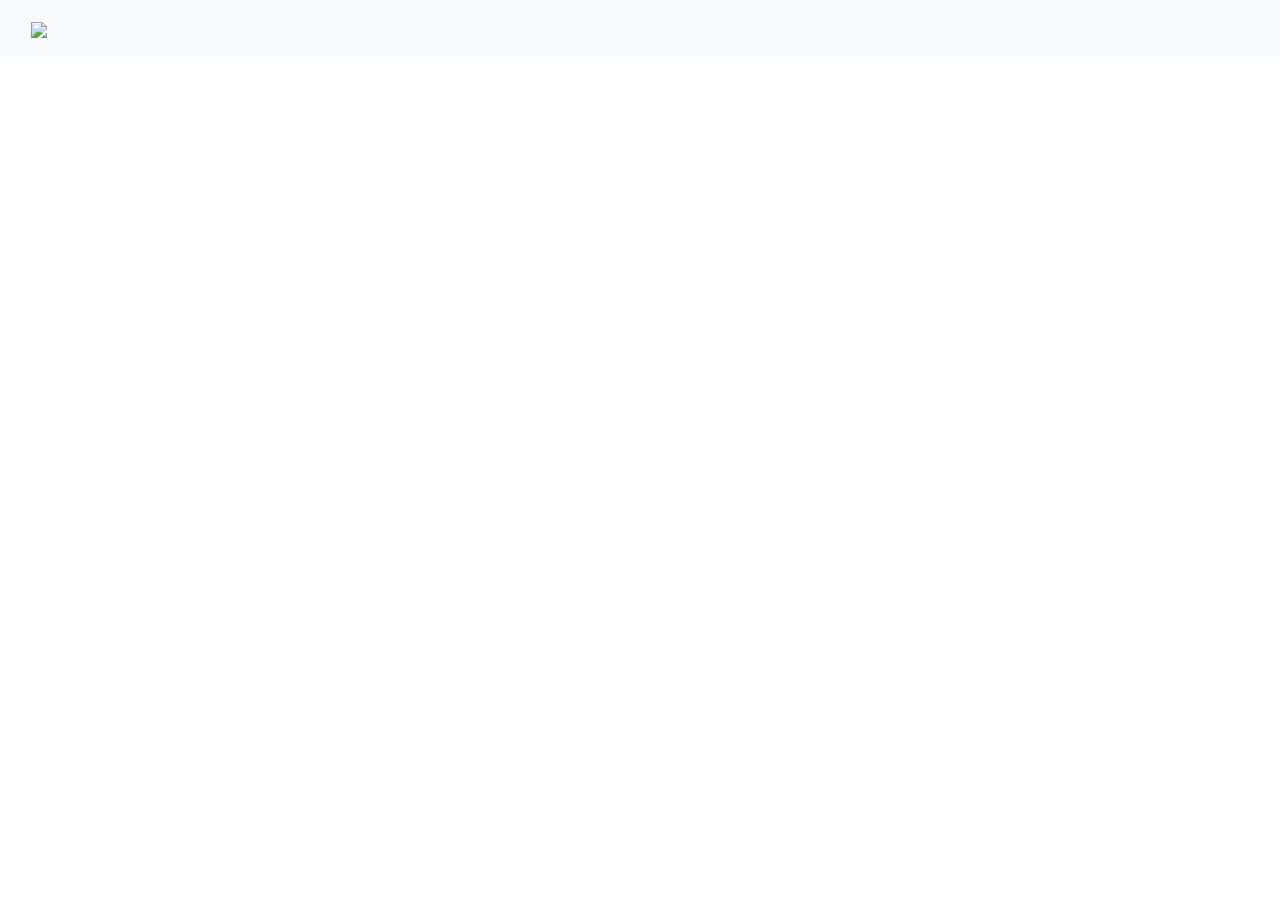
==== bootstrap demo 1st/index.html @ f678d969 "x" ====
<!DOCTYPE html>
<html lang="en">
<head>
  <title>Bootstrap Example</title>
  <meta charset="utf-8">
  <meta name="viewport" content="width=device-width, initial-scale=1">
  <link rel="stylesheet" href="https://maxcdn.bootstrapcdn.com/bootstrap/4.4.1/css/bootstrap.min.css">
  <script src="https://ajax.googleapis.com/ajax/libs/jquery/3.4.1/jquery.min.js"></script>
  <script src="https://cdnjs.cloudflare.com/ajax/libs/popper.js/1.16.0/umd/popper.min.js"></script>
  <script src="https://maxcdn.bootstrapcdn.com/bootstrap/4.4.1/js/bootstrap.min.js"></script>
</head>

<body>

    <!-- NAVIGATION -->
    <nav class="navbar navbar-expand-md navbar-light bg-light sticky-top">
    <div class="container-fluid">
        <a class="navbar-brand" href="#"><img src="img/1200px-Cineplex-Logo.svg"></a>
        <button class="navbar-toggler" type="button" data-toggle="collapse"
        data-target="#navbarResponsive">
            <span class="navbar-toggler-icon"></span>
        </button>
    </div>
    </nav>


</body>



</html>
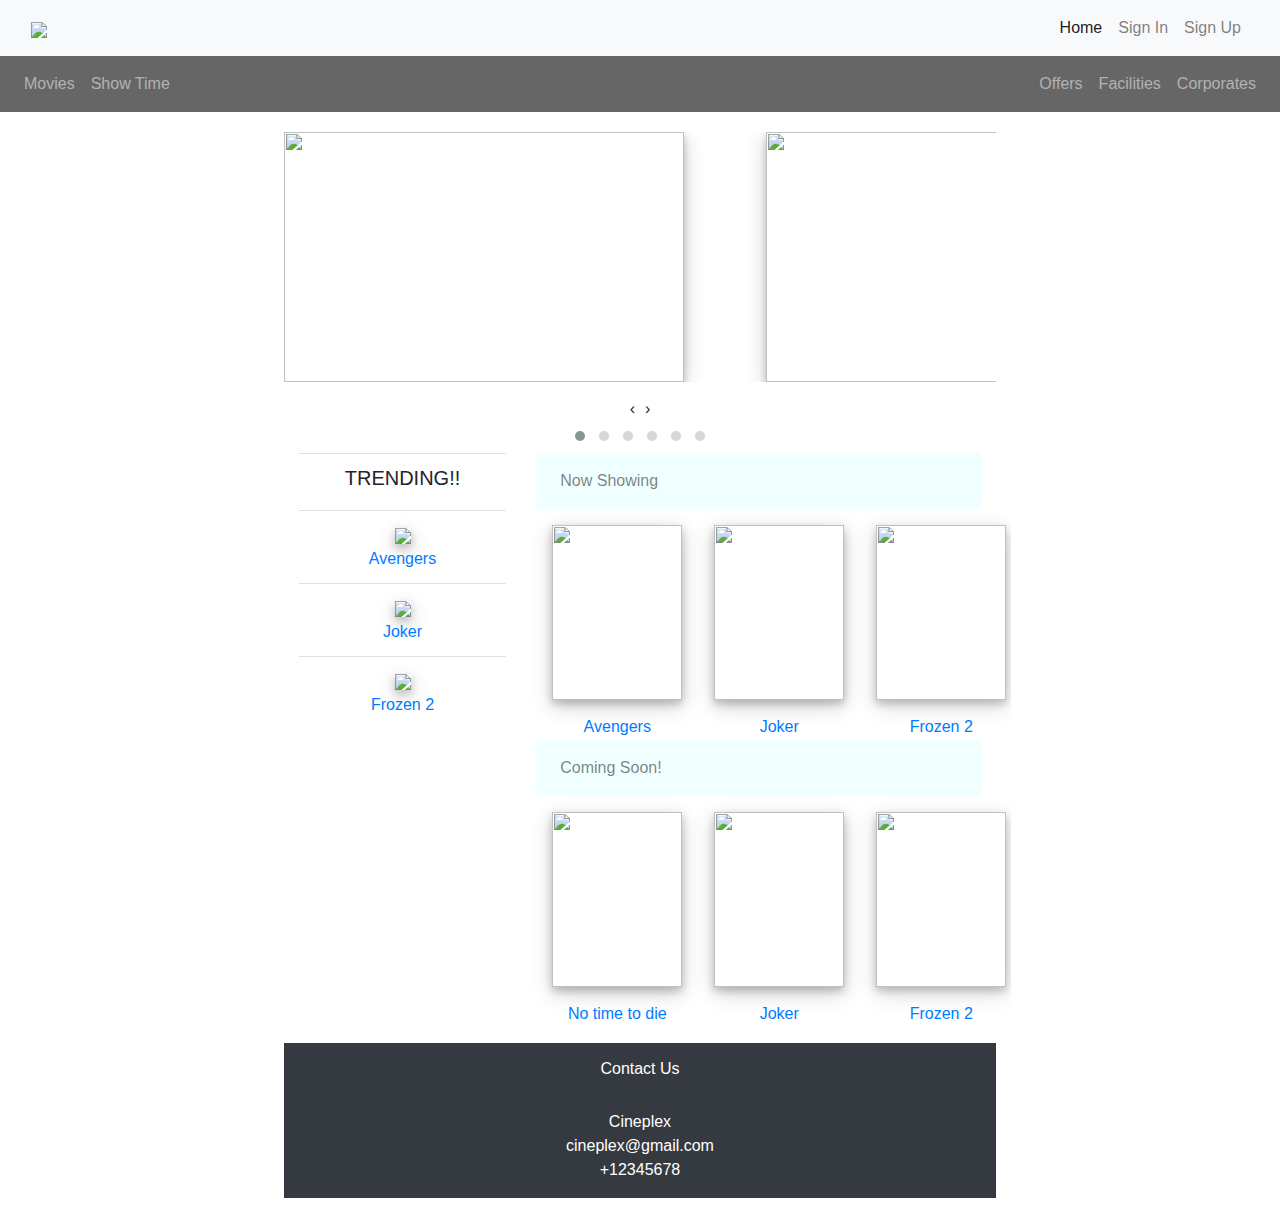
==== commit 041514c5: "homepage 1" ====
--- a/bootstrap demo 1st/index.html
+++ b/bootstrap demo 1st/index.html
@@ -5,25 +5,377 @@
   <meta charset="utf-8">
   <meta name="viewport" content="width=device-width, initial-scale=1">
   <link rel="stylesheet" href="https://maxcdn.bootstrapcdn.com/bootstrap/4.4.1/css/bootstrap.min.css">
-  <script src="https://ajax.googleapis.com/ajax/libs/jquery/3.4.1/jquery.min.js"></script>
-  <script src="https://cdnjs.cloudflare.com/ajax/libs/popper.js/1.16.0/umd/popper.min.js"></script>
-  <script src="https://maxcdn.bootstrapcdn.com/bootstrap/4.4.1/js/bootstrap.min.js"></script>
+  <link rel="stylesheet" type="text/css" href="owl.carousel.min.css"/>
+  <link rel="stylesheet" type="text/css" href="owl.theme.default.min.css"/>
+  
+
+  
+  <style>
+    /* Make the image fully responsive */
+    
+    .carousel-inner img {
+    width: 100%;
+    height: 60%;
+    
+   }
+    .fill {object-fit: fill;}
+    .contain {object-fit: contain;}
+    .cover {object-fit: cover;}
+    .scale-down {object-fit: scale-down;}
+    .none {object-fit: none;}
+    .wrapper {width: 58%;height: 20%; overflow: hidden; margin-top: 20px; }
+    </style>
+    
 </head>
 
 <body>
 
     <!-- NAVIGATION -->
-    <nav class="navbar navbar-expand-md navbar-light bg-light sticky-top">
+    <nav class="navbar navbar-expand-md navbar-light bg-light">
     <div class="container-fluid">
-        <a class="navbar-brand" href="#"><img src="img/1200px-Cineplex-Logo.svg"></a>
+        <a class="navbar-brand" href="index.html"><img src="https://www.nicepng.com/png/full/533-5335492_cineplex-logo-cineplex-entertainment-logo.png" width="20%" ></a>
         <button class="navbar-toggler" type="button" data-toggle="collapse"
         data-target="#navbarResponsive">
             <span class="navbar-toggler-icon"></span>
         </button>
+        <div class="collapse navbar-collapse" id="navbarResponsive">
+            <ul class="navbar-nav ml-auto">
+                <li class="nav-item active">
+                    <a class="nav-link" href="index.html">Home</a>
+                </li>
+            
+                <li class="nav-item">
+                    <a class="nav-link" href="index.html">Sign In</a>
+                </li>
+    
+                <li class="nav-item">
+                    <a class="nav-link" href="index.html">Sign Up</a>
+                </li>
+                
+            </ul>
+
+        </div>
     </div>
     </nav>
 
 
+    <!--NAVBAR-->
+
+
+    
+   
+    <nav class="navbar navbar-expand-sm navbar-dark sticky-top" style="background-color: #666666;">
+          
+            <ul class="navbar-nav" >
+              <li class="nav-item">
+                <a class="nav-link" href="#">Movies</a>
+              </li>
+              <li class="nav-item">
+                <a class="nav-link" href="#">Show Time</a>
+              </li>
+             
+            </ul>
+          
+          
+            <ul class="navbar-nav ml-auto" >
+              <li class="nav-item">
+                <a class="nav-link" href="#">Offers</a>
+              </li>
+              <li class="nav-item">
+                <a class="nav-link" href="#">Facilities</a>
+              </li>
+              <li class="nav-item" >
+                <a class="nav-link" href="#" >Corporates</a>
+              </li>
+            </ul>
+          
+          </nav>
+        
+
+
+    <!--SLIDER-->
+
+<!--
+    
+
+    <div class="container" align="center">
+      <div id="slides" class="carousel slide" data-ride="carousel" data-interval="1500">
+          <ul class="carousel-indicators">
+              <li data-target="#slides" data-slide-to="0" class="active"></li>
+              <li data-target="#slides" data-slide-to="1"></li>
+              <li data-target="#slides" data-slide-to="2"></li>
+          </ul>
+  
+      <div class="carousel-inner">
+          <div class="carousel-item active">
+              <img class="cover" src="https://voyagecomics.com/wp-content/uploads/2019/06/endgame-1.jpg" style="width: 800px; height: 482px ">
+          </div>
+          <div class="carousel-item">
+              <img class="cover" style="width: 800px; height: 482px " src="https://i2.cdn.turner.com/cnnnext/dam/assets/140302231158-academyawards-frozen-horizontal-large-gallery.jpg">
+          </div>
+          <div class="carousel-item">
+                <img class="cover" style="width: 800px; height: 482px " src="https://voyagecomics.com/wp-content/uploads/2019/06/endgame-1.jpg">
+          </div>
+      </div>
+      <a class="carousel-control-prev" href="#slides" data-slide="prev" align="center">
+          <span class="carousel-control-prev-icon"></span>
+        </a>
+        <a class="carousel-control-next" href="#slides" data-slide="next" align="center">
+          <span class="carousel-control-next-icon"></span>
+        </a>
+      </div>
+     
+
+  </div>
+
+-->
+
+
+
+
+
+
+    <!--owlcarousel-->
+
+    <div class="container wrapper">
+      <div class="owl-carousel owl-theme">
+      
+        <div class="item"><img src="https://voyagecomics.com/wp-content/uploads/2019/06/endgame-1.jpg" 
+          style="width: 400px; height: 250px; box-shadow: 0 4px 8px 0 rgba(0, 0, 0, 0.2), 0 6px 20px 0 rgba(0, 0, 0, 0.19)"></div>
+        <div class="item" style="width: 20px;"></div>
+
+        <div class="item"><img src="https://i2.cdn.turner.com/cnnnext/dam/assets/140302231158-academyawards-frozen-horizontal-large-gallery.jpg"
+           style="width: 400px; height: 250px; box-shadow: 0 4px 8px 0 rgba(0, 0, 0, 0.2), 0 6px 20px 0 rgba(0, 0, 0, 0.19)"></div>
+        <div class="item" style="width: 20px;"></div>
+
+        <div class="item"><img src="https://voyagecomics.com/wp-content/uploads/2019/06/endgame-1.jpg"
+           style="width: 400px; height: 250px; box-shadow: 0 4px 8px 0 rgba(0, 0, 0, 0.2), 0 6px 20px 0 rgba(0, 0, 0, 0.19)"></div>
+        <div class="item" style="width: 20px;"></div>
+
+        <div class="item"><img src="https://i2.cdn.turner.com/cnnnext/dam/assets/140302231158-academyawards-frozen-horizontal-large-gallery.jpg"
+           style="width: 400px; height: 250px; box-shadow: 0 4px 8px 0 rgba(0, 0, 0, 0.2), 0 6px 20px 0 rgba(0, 0, 0, 0.19)"></div>
+        <div class="item" style="width: 20px;"></div>
+
+        <div class="item"><img src="https://voyagecomics.com/wp-content/uploads/2019/06/endgame-1.jpg"
+           style="width: 400px; height: 250px; box-shadow: 0 4px 8px 0 rgba(0, 0, 0, 0.2), 0 6px 20px 0 rgba(0, 0, 0, 0.19)"></div>
+        <div class="item" style="width: 20px;"></div>
+
+        <div class="item"><img src="https://i2.cdn.turner.com/cnnnext/dam/assets/140302231158-academyawards-frozen-horizontal-large-gallery.jpg"
+           style="width: 400px; height: 250px; box-shadow: 0 4px 8px 0 rgba(0, 0, 0, 0.2), 0 6px 20px 0 rgba(0, 0, 0, 0.19)"></div>
+        <div class="item" style="width: 20px;"></div>
+
+        <div class="item"><img src="https://voyagecomics.com/wp-content/uploads/2019/06/endgame-1.jpg"
+           style="width: 400px; height: 250px; box-shadow: 0 4px 8px 0 rgba(0, 0, 0, 0.2), 0 6px 20px 0 rgba(0, 0, 0, 0.19)"></div>
+        <div class="item" style="width: 20px;"></div>
+
+
+        <div class="item"><img src="https://i2.cdn.turner.com/cnnnext/dam/assets/140302231158-academyawards-frozen-horizontal-large-gallery.jpg"
+           style="width: 400px; height: 250px; box-shadow: 0 4px 8px 0 rgba(0, 0, 0, 0.2), 0 6px 20px 0 rgba(0, 0, 0, 0.19)"></div>
+        <div class="item" style="width: 20px;"></div>
+
+        
+    </div>
+
+
+
+
+
+<!--    
+    <div class="container">
+        <div class="row">
+          
+          <div class="col-sm-6 col-lg-3 ">
+            <div class="alert alert-primary" role="alert">
+                A simple primary alert—check it out!
+              </div>
+          </div>
+          <div class="col-sm-6 col-lg-3">
+            <div class="card" style="width: 18rem;">
+                <img src="..." class="card-img-top" alt="...">
+                <div class="card-body">
+                  <h5 class="card-title">Card title</h5>
+                  <p class="card-text">Some quick example text to build on the card title and make up the bulk of the card's content.</p>
+                  <a href="#" class="btn btn-primary">Go somewhere</a>
+                </div>
+              </div>
+          </div>
+          <div class="col-md-6 col-lg-3">
+            One of three columns
+          </div>
+          <div class=" col-md-6 col-lg-3">
+            One of three columns
+          </div>
+          
+        </div>
+      </div>
+    -->  
+
+
+
+    <div class="container-fluid" align="center">
+
+      <div class="row">
+        <div class="col-4">
+
+          <table class="table">
+            
+              <tr>
+                <td align="center"><h5>TRENDING!!</h5></th>
+              </tr>
+            
+        
+              <tr>
+                <td align="center">
+                  <a class="movie1" href="index.html"><img src="https://i.pinimg.com/originals/fb/32/1d/fb321dd682c5509f53d8087fe7032d71.jpg" 
+                    width="60%" style=" box-shadow: 0 4px 8px 0 rgba(0, 0, 0, 0.2), 0 6px 20px 0 rgba(0, 0, 0, 0.19)"> <br> Avengers </a>
+                  </td>
+              </tr>
+              
+              <tr>
+                <td align="center">
+                  <a class="movie2" href="index.html"><img src="https://images-na.ssl-images-amazon.com/images/I/71YrVzXizzL._AC_SY741_.jpg" 
+                    width="60%" style=" box-shadow: 0 4px 8px 0 rgba(0, 0, 0, 0.2), 0 6px 20px 0 rgba(0, 0, 0, 0.19)"><br>Joker</a>
+                  </td>
+              </tr>
+              <tr>
+                <td align="center">
+                  <a class="movie3" href="index.html"><img src="https://i.pinimg.com/originals/a7/95/cf/a795cfabc3f07fd25effc0e9da0e50d0.png" 
+                    width="60%" style=" box-shadow: 0 4px 8px 0 rgba(0, 0, 0, 0.2), 0 6px 20px 0 rgba(0, 0, 0, 0.19)"><br>Frozen 2</a>
+                  </td>
+              </tr>
+            
+
+          </table>
+
+
+        </div>
+        <div class="col-8">
+
+           
+          <!--now showing-->
+
+
+          <nav class="navbar navbar-expand-sm navbar-light" style="background-color:azure;">
+          
+            <ul class="navbar-nav" >
+              <li class="nav-item">
+                <a class="nav-link" href="#">Now Showing</a>
+
+              </li>
+           
+            </ul>
+          
+          </nav>
+        
+          <table>
+            <tr>
+              <td align="center">
+                <a class="movie1" href="index.html"><img src="https://i.pinimg.com/originals/fb/32/1d/fb321dd682c5509f53d8087fe7032d71.jpg" 
+                  width="130px" height="175px" style=" box-shadow: 0 4px 8px 0 rgba(0, 0, 0, 0.2), 0 6px 20px 0 rgba(0, 0, 0, 0.19); margin: 15px"> <br> Avengers </a>
+              </td>
+              <td align="center">
+                
+                <a class="movie2" href="index.html"><img src="https://images-na.ssl-images-amazon.com/images/I/71YrVzXizzL._AC_SY741_.jpg" 
+                  width="130px" height="175px" style=" box-shadow: 0 4px 8px 0 rgba(0, 0, 0, 0.2), 0 6px 20px 0 rgba(0, 0, 0, 0.19); margin: 15px"><br>Joker</a>
+                
+              </td>
+              <td align="center">
+                
+                <a class="movie3" href="index.html"><img src="https://i.pinimg.com/originals/a7/95/cf/a795cfabc3f07fd25effc0e9da0e50d0.png" 
+                  width="130px" height="175px" style=" box-shadow: 0 4px 8px 0 rgba(0, 0, 0, 0.2), 0 6px 20px 0 rgba(58, 40, 40, 0.19); margin: 15px"><br>Frozen 2</a>
+
+              </td>
+            </tr>
+          </table>
+
+          <!--Coming Soon!-->
+
+          <nav class="navbar navbar-expand-sm navbar-light" style="background-color:azure;">
+          
+            <ul class="navbar-nav" >
+              <li class="nav-item">
+                <a class="nav-link" href="#">Coming Soon!</a>
+
+              </li>
+           
+            </ul>
+          
+          </nav>
+        
+          <table>
+            <tr>
+              <td align="center">
+                <a class="movie1" href="index.html"><img src="https://specials-images.forbesimg.com/imageserve/5de68156c283810006a3879a/960x0.jpg?fit=scale" 
+                  width="130px" height="175px" style=" box-shadow: 0 4px 8px 0 rgba(0, 0, 0, 0.2), 0 6px 20px 0 rgba(0, 0, 0, 0.19); margin: 15px"> <br> No time to die </a>
+              </td>
+              <td align="center">
+                
+                <a class="movie2" href="index.html"><img src="https://images-na.ssl-images-amazon.com/images/I/71YrVzXizzL._AC_SY741_.jpg" 
+                  width="130px" height="175px" style=" box-shadow: 0 4px 8px 0 rgba(0, 0, 0, 0.2), 0 6px 20px 0 rgba(0, 0, 0, 0.19); margin: 15px"><br>Joker</a>
+                
+              </td>
+              <td align="center">
+                
+                <a class="movie3" href="index.html"><img src="https://i.pinimg.com/originals/a7/95/cf/a795cfabc3f07fd25effc0e9da0e50d0.png" 
+                  width="130px" height="175px" style=" box-shadow: 0 4px 8px 0 rgba(0, 0, 0, 0.2), 0 6px 20px 0 rgba(58, 40, 40, 0.19); margin: 15px"><br>Frozen 2</a>
+
+              </td>
+            </tr>
+          </table>
+
+
+
+
+        </div>
+      </div>
+
+    </div>
+
+
+      <!--footer-->
+
+      <div class="container-fluid p-3 my-3 bg-dark text-white" align="center">
+        <h6>Contact Us</h6>
+        <br>
+        Cineplex
+        <br>
+        cineplex@gmail.com 
+        <br>
+        +12345678
+      </div>
+      
+
+
+
+
+
+    
+    <script src="https://ajax.googleapis.com/ajax/libs/jquery/3.4.1/jquery.min.js"></script>
+    <script src="owl.carousel.min.js"></script>
+    <script type="text/javascript">
+              $('.owl-carousel').owlCarousel({
+                loop:true,
+                margin:10,
+                nav:true,
+                autoplay:true,
+                autoplaySpeed: 3000,
+                responsive:{
+                    0:{
+                        items:1
+                    },
+                    600:{
+                        items:1
+                    },
+                    1000:{
+                        items:3
+                    }
+                }
+            })
+    </script>
+    <script src="https://cdnjs.cloudflare.com/ajax/libs/popper.js/1.16.0/umd/popper.min.js"></script>
+    <script src="https://maxcdn.bootstrapcdn.com/bootstrap/4.4.1/js/bootstrap.min.js"></script>
+
+  
 </body>
 
 
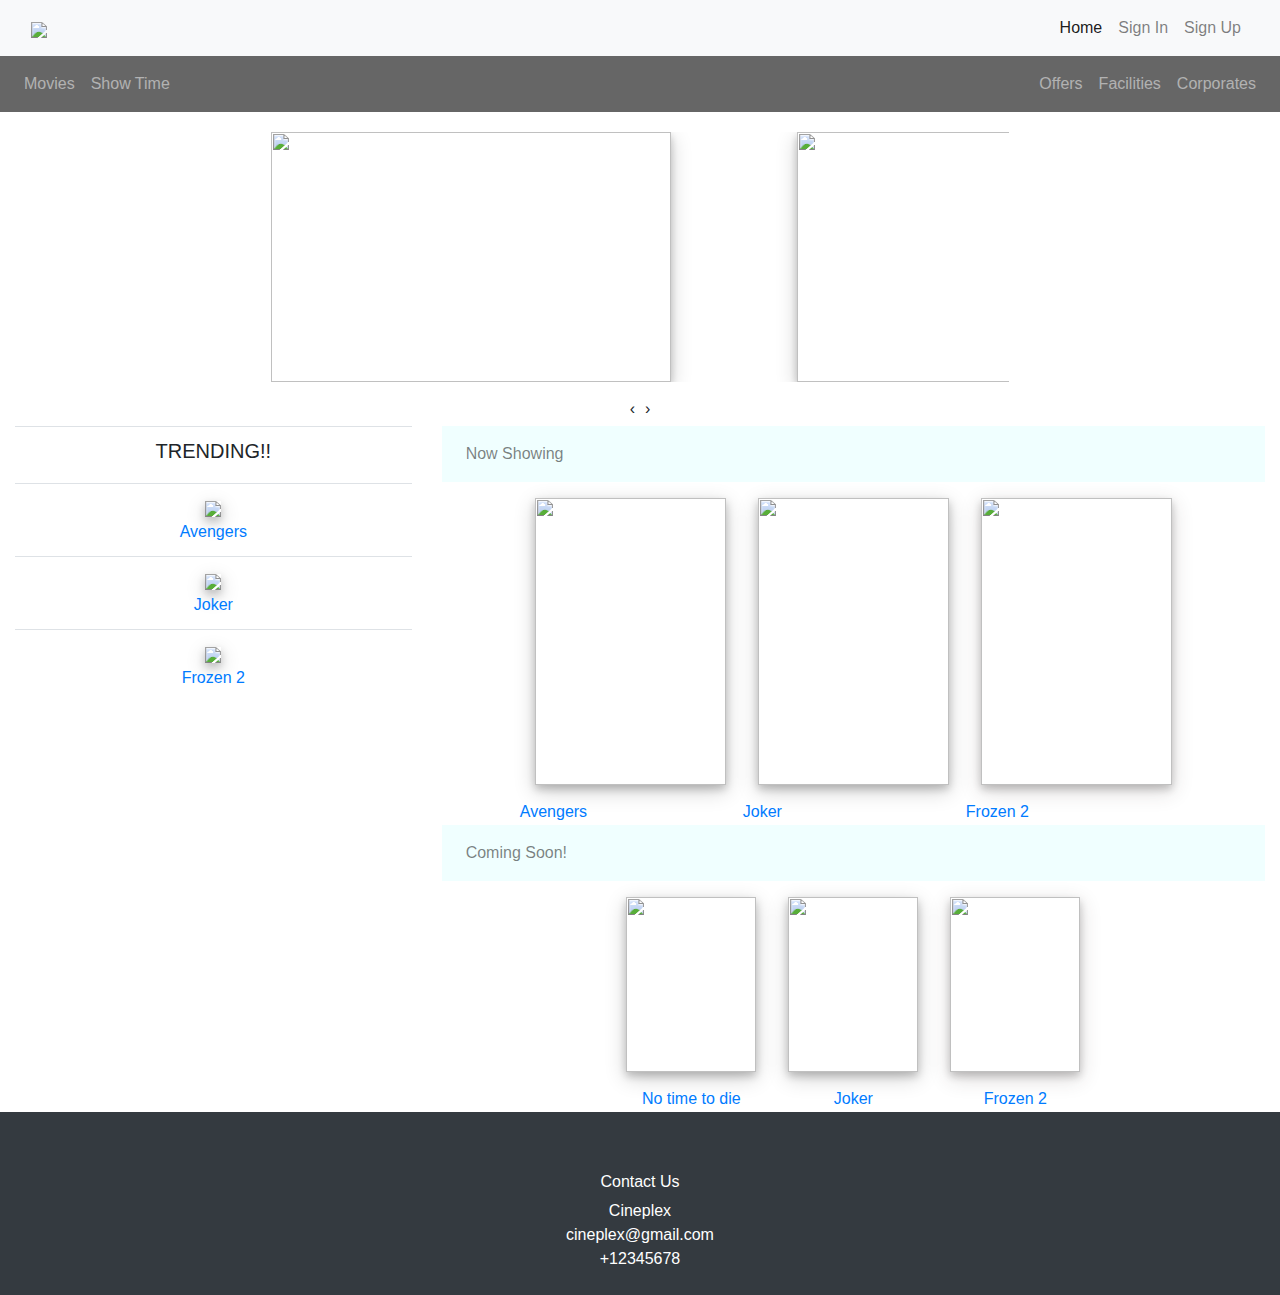
==== commit 9151f0ab: "changes" ====
--- a/bootstrap demo 1st/index.html
+++ b/bootstrap demo 1st/index.html
@@ -1,61 +1,63 @@
 <!DOCTYPE html>
 <html lang="en">
-<head>
-  <title>Bootstrap Example</title>
-  <meta charset="utf-8">
-  <meta name="viewport" content="width=device-width, initial-scale=1">
-  <link rel="stylesheet" href="https://maxcdn.bootstrapcdn.com/bootstrap/4.4.1/css/bootstrap.min.css">
-  <link rel="stylesheet" type="text/css" href="owl.carousel.min.css"/>
-  <link rel="stylesheet" type="text/css" href="owl.theme.default.min.css"/>
-  
-
-  
-  <style>
-    /* Make the image fully responsive */
-    
-    .carousel-inner img {
-    width: 100%;
-    height: 60%;
-    
-   }
-    .fill {object-fit: fill;}
-    .contain {object-fit: contain;}
-    .cover {object-fit: cover;}
-    .scale-down {object-fit: scale-down;}
-    .none {object-fit: none;}
-    .wrapper {width: 58%;height: 20%; overflow: hidden; margin-top: 20px; }
-    </style>
-    
-</head>
+    <head>
+        <title>Bootstrap Example</title>
+        <meta charset="utf-8">
+        <meta name="viewport" content="width=device-width, initial-scale=1">
+        <link rel="stylesheet" href="https://maxcdn.bootstrapcdn.com/bootstrap/4.4.1/css/bootstrap.min.css">
+        <link rel="stylesheet" type="text/css" href="owl.carousel.min.css"/>
+        <link rel="stylesheet" type="text/css" href="owl.theme.default.min.css"/>
+
+
+
+        <style>
+          /* Make the image fully responsive */
+        
+          .carousel-inner img {
+          width: 100%;
+          height: 60%;
+          
+          }
+          .fill {object-fit: fill;}
+          .contain {object-fit: contain;}
+          .cover {object-fit: cover;}
+          .scale-down {object-fit: scale-down;}
+          .none {object-fit: none;}
+          </style>
+      
+    </head>
 
 <body>
 
-    <!-- NAVIGATION -->
+    <!--================================= NAVIGATION =================================-->
+
     <nav class="navbar navbar-expand-md navbar-light bg-light">
-    <div class="container-fluid">
-        <a class="navbar-brand" href="index.html"><img src="https://www.nicepng.com/png/full/533-5335492_cineplex-logo-cineplex-entertainment-logo.png" width="20%" ></a>
-        <button class="navbar-toggler" type="button" data-toggle="collapse"
-        data-target="#navbarResponsive">
-            <span class="navbar-toggler-icon"></span>
-        </button>
-        <div class="collapse navbar-collapse" id="navbarResponsive">
-            <ul class="navbar-nav ml-auto">
-                <li class="nav-item active">
-                    <a class="nav-link" href="index.html">Home</a>
-                </li>
-            
-                <li class="nav-item">
-                    <a class="nav-link" href="index.html">Sign In</a>
-                </li>
-    
-                <li class="nav-item">
-                    <a class="nav-link" href="index.html">Sign Up</a>
-                </li>
-                
-            </ul>
-
-        </div>
-    </div>
+        <div class="container-fluid">
+          <a class="navbar-brand" href="index.html">
+          <img src="https://www.nicepng.com/png/full/533-5335492_cineplex-logo-cineplex-entertainment-logo.png" 
+          width="20%" ></a>
+          <button class="navbar-toggler" type="button" data-toggle="collapse"
+          data-target="#navbarResponsive">
+              <span class="navbar-toggler-icon"></span>
+          </button>
+          <div class="collapse navbar-collapse" id="navbarResponsive">
+              <ul class="navbar-nav ml-auto">
+                  <li class="nav-item active">
+                      <a class="nav-link" href="index.html">Home</a>
+                  </li>
+              
+                  <li class="nav-item">
+                      <a class="nav-link" href="index.html">Sign In</a>
+                  </li>
+      
+                  <li class="nav-item">
+                      <a class="nav-link" href="index.html">Sign Up</a>
+                  </li>
+                  
+              </ul>
+
+          </div>
+      </div>
     </nav>
 
 
@@ -66,36 +68,38 @@
    
     <nav class="navbar navbar-expand-sm navbar-dark sticky-top" style="background-color: #666666;">
           
-            <ul class="navbar-nav" >
-              <li class="nav-item">
-                <a class="nav-link" href="#">Movies</a>
-              </li>
-              <li class="nav-item">
-                <a class="nav-link" href="#">Show Time</a>
-              </li>
-             
-            </ul>
-          
-          
-            <ul class="navbar-nav ml-auto" >
-              <li class="nav-item">
-                <a class="nav-link" href="#">Offers</a>
-              </li>
-              <li class="nav-item">
-                <a class="nav-link" href="#">Facilities</a>
-              </li>
-              <li class="nav-item" >
-                <a class="nav-link" href="#" >Corporates</a>
-              </li>
-            </ul>
-          
+              <ul class="navbar-nav" >
+                  <li class="nav-item">
+                    <a class="nav-link" href="#">Movies</a>
+                  </li>
+                  <li class="nav-item">
+                    <a class="nav-link" href="#">Show Time</a>
+                  </li>
+                
+              </ul>
+            
+            
+              <ul class="navbar-nav ml-auto" >
+                  <li class="nav-item">
+                    <a class="nav-link" href="#">Offers</a>
+                  </li>
+                  <li class="nav-item">
+                    <a class="nav-link" href="#">Facilities</a>
+                  </li>
+                  <li class="nav-item" >
+                    <a class="nav-link" href="#" >Corporates</a>
+                  </li>
+              </ul>
+            
           </nav>
         
 
 
-    <!--SLIDER-->
-
-<!--
+    <!--+++++++++++=========SLIDER========+++++++++++-->
+        
+
+    <!--
+
     
 
     <div class="container" align="center">
@@ -108,13 +112,18 @@
   
       <div class="carousel-inner">
           <div class="carousel-item active">
-              <img class="cover" src="https://voyagecomics.com/wp-content/uploads/2019/06/endgame-1.jpg" style="width: 800px; height: 482px ">
+              <img class="cover" src="https://voyagecomics.com/wp-content/uploads/2019/06/endgame-1.jpg" 
+              style="width: 800px; height: 482px ; box-shadow: 0 4px 8px 0 rgba(0, 0, 0, 0.2), 0 6px 20px 0 rgba(58, 40, 40, 0.19); margin: 15px"
+              >
+              
           </div>
           <div class="carousel-item">
-              <img class="cover" style="width: 800px; height: 482px " src="https://i2.cdn.turner.com/cnnnext/dam/assets/140302231158-academyawards-frozen-horizontal-large-gallery.jpg">
+              <img class="cover" style="width: 800px; height: 482px ; box-shadow: 0 4px 8px 0 rgba(0, 0, 0, 0.2), 0 6px 20px 0 rgba(58, 40, 40, 0.19); margin: 15px"
+              src="https://i2.cdn.turner.com/cnnnext/dam/assets/140302231158-academyawards-frozen-horizontal-large-gallery.jpg">
           </div>
           <div class="carousel-item">
-                <img class="cover" style="width: 800px; height: 482px " src="https://voyagecomics.com/wp-content/uploads/2019/06/endgame-1.jpg">
+                <img class="cover" style="width: 800px; height: 482px ; box-shadow: 0 4px 8px 0 rgba(0, 0, 0, 0.2), 0 6px 20px 0 rgba(58, 40, 40, 0.19); margin: 15px" 
+                src="https://voyagecomics.com/wp-content/uploads/2019/06/endgame-1.jpg">
           </div>
       </div>
       <a class="carousel-control-prev" href="#slides" data-slide="prev" align="center">
@@ -125,97 +134,66 @@
         </a>
       </div>
      
+    -->
 
   </div>
 
--->
-
-
-
-
-
-
-    <!--owlcarousel-->
-
-    <div class="container wrapper">
+    <!--=============================================owlcarousel=====================================-->
+
+   
+    <div class="container" style="
+    width: 60%;height: 20%; overflow: hidden; margin-top: 20px">
       <div class="owl-carousel owl-theme">
       
         <div class="item"><img src="https://voyagecomics.com/wp-content/uploads/2019/06/endgame-1.jpg" 
           style="width: 400px; height: 250px; box-shadow: 0 4px 8px 0 rgba(0, 0, 0, 0.2), 0 6px 20px 0 rgba(0, 0, 0, 0.19)"></div>
-        <div class="item" style="width: 20px;"></div>
-
-        <div class="item"><img src="https://i2.cdn.turner.com/cnnnext/dam/assets/140302231158-academyawards-frozen-horizontal-large-gallery.jpg"
-           style="width: 400px; height: 250px; box-shadow: 0 4px 8px 0 rgba(0, 0, 0, 0.2), 0 6px 20px 0 rgba(0, 0, 0, 0.19)"></div>
-        <div class="item" style="width: 20px;"></div>
-
-        <div class="item"><img src="https://voyagecomics.com/wp-content/uploads/2019/06/endgame-1.jpg"
-           style="width: 400px; height: 250px; box-shadow: 0 4px 8px 0 rgba(0, 0, 0, 0.2), 0 6px 20px 0 rgba(0, 0, 0, 0.19)"></div>
-        <div class="item" style="width: 20px;"></div>
-
-        <div class="item"><img src="https://i2.cdn.turner.com/cnnnext/dam/assets/140302231158-academyawards-frozen-horizontal-large-gallery.jpg"
-           style="width: 400px; height: 250px; box-shadow: 0 4px 8px 0 rgba(0, 0, 0, 0.2), 0 6px 20px 0 rgba(0, 0, 0, 0.19)"></div>
-        <div class="item" style="width: 20px;"></div>
-
-        <div class="item"><img src="https://voyagecomics.com/wp-content/uploads/2019/06/endgame-1.jpg"
-           style="width: 400px; height: 250px; box-shadow: 0 4px 8px 0 rgba(0, 0, 0, 0.2), 0 6px 20px 0 rgba(0, 0, 0, 0.19)"></div>
-        <div class="item" style="width: 20px;"></div>
-
-        <div class="item"><img src="https://i2.cdn.turner.com/cnnnext/dam/assets/140302231158-academyawards-frozen-horizontal-large-gallery.jpg"
-           style="width: 400px; height: 250px; box-shadow: 0 4px 8px 0 rgba(0, 0, 0, 0.2), 0 6px 20px 0 rgba(0, 0, 0, 0.19)"></div>
-        <div class="item" style="width: 20px;"></div>
-
-        <div class="item"><img src="https://voyagecomics.com/wp-content/uploads/2019/06/endgame-1.jpg"
-           style="width: 400px; height: 250px; box-shadow: 0 4px 8px 0 rgba(0, 0, 0, 0.2), 0 6px 20px 0 rgba(0, 0, 0, 0.19)"></div>
-        <div class="item" style="width: 20px;"></div>
-
-
-        <div class="item"><img src="https://i2.cdn.turner.com/cnnnext/dam/assets/140302231158-academyawards-frozen-horizontal-large-gallery.jpg"
-           style="width: 400px; height: 250px; box-shadow: 0 4px 8px 0 rgba(0, 0, 0, 0.2), 0 6px 20px 0 rgba(0, 0, 0, 0.19)"></div>
-        <div class="item" style="width: 20px;"></div>
+          <div class="item" style="width: 20px;"></div>
+
+          <div class="item"><img src="https://voyagecomics.com/wp-content/uploads/2019/06/endgame-1.jpg" 
+            style="width: 400px; height: 250px; box-shadow: 0 4px 8px 0 rgba(0, 0, 0, 0.2), 0 6px 20px 0 rgba(0, 0, 0, 0.19)"></div>
+            <div class="item" style="width: 20px;"></div>
+
+            
+        <div class="item"><img src="https://voyagecomics.com/wp-content/uploads/2019/06/endgame-1.jpg" 
+          style="width: 400px; height: 250px; box-shadow: 0 4px 8px 0 rgba(0, 0, 0, 0.2), 0 6px 20px 0 rgba(0, 0, 0, 0.19)"></div>
+          <div class="item" style="width: 20px;"></div>
+
+
+        <div class="item"><img src="https://voyagecomics.com/wp-content/uploads/2019/06/endgame-1.jpg" 
+          style="width: 400px; height: 250px; box-shadow: 0 4px 8px 0 rgba(0, 0, 0, 0.2), 0 6px 20px 0 rgba(0, 0, 0, 0.19)"></div>
+          <div class="item" style="width: 20px;"></div>
+
+
+        <div class="item"><img src="https://voyagecomics.com/wp-content/uploads/2019/06/endgame-1.jpg" 
+          style="width: 400px; height: 250px; box-shadow: 0 4px 8px 0 rgba(0, 0, 0, 0.2), 0 6px 20px 0 rgba(0, 0, 0, 0.19)"></div>
+          <div class="item" style="width: 20px;"></div>
+
+
+        <div class="item"><img src="https://voyagecomics.com/wp-content/uploads/2019/06/endgame-1.jpg" 
+          style="width: 400px; height: 250px; box-shadow: 0 4px 8px 0 rgba(0, 0, 0, 0.2), 0 6px 20px 0 rgba(0, 0, 0, 0.19)"></div>
+          <div class="item" style="width: 20px;"></div>
+
+
+        <div class="item"><img src="https://voyagecomics.com/wp-content/uploads/2019/06/endgame-1.jpg" 
+          style="width: 400px; height: 250px; box-shadow: 0 4px 8px 0 rgba(0, 0, 0, 0.2), 0 6px 20px 0 rgba(0, 0, 0, 0.19)"></div>
+          <div class="item" style="width: 20px;"></div>
+
+
+        <div class="item"><img src="https://voyagecomics.com/wp-content/uploads/2019/06/endgame-1.jpg" 
+          style="width: 400px; height: 250px; box-shadow: 0 4px 8px 0 rgba(0, 0, 0, 0.2), 0 6px 20px 0 rgba(0, 0, 0, 0.19)"></div>
+          <div class="item" style="width: 20px;"></div>
 
         
     </div>
-
-
-
-
-
-<!--    
-    <div class="container">
-        <div class="row">
-          
-          <div class="col-sm-6 col-lg-3 ">
-            <div class="alert alert-primary" role="alert">
-                A simple primary alert—check it out!
-              </div>
-          </div>
-          <div class="col-sm-6 col-lg-3">
-            <div class="card" style="width: 18rem;">
-                <img src="..." class="card-img-top" alt="...">
-                <div class="card-body">
-                  <h5 class="card-title">Card title</h5>
-                  <p class="card-text">Some quick example text to build on the card title and make up the bulk of the card's content.</p>
-                  <a href="#" class="btn btn-primary">Go somewhere</a>
-                </div>
-              </div>
-          </div>
-          <div class="col-md-6 col-lg-3">
-            One of three columns
-          </div>
-          <div class=" col-md-6 col-lg-3">
-            One of three columns
-          </div>
-          
-        </div>
-      </div>
-    -->  
-
-
+  </div>
+
+
+<!--MID_PART-->
 
     <div class="container-fluid" align="center">
 
       <div class="row">
-        <div class="col-4">
+        <div class="col-lg-4">
 
           <table class="table">
             
@@ -239,7 +217,7 @@
               </tr>
               <tr>
                 <td align="center">
-                  <a class="movie3" href="index.html"><img src="https://i.pinimg.com/originals/a7/95/cf/a795cfabc3f07fd25effc0e9da0e50d0.png" 
+                  <a class="movie3" href="index.html"><img src="https://i.pinimg.com/originals/fb/32/1d/fb321dd682c5509f53d8087fe7032d71.jpg" 
                     width="60%" style=" box-shadow: 0 4px 8px 0 rgba(0, 0, 0, 0.2), 0 6px 20px 0 rgba(0, 0, 0, 0.19)"><br>Frozen 2</a>
                   </td>
               </tr>
@@ -249,7 +227,7 @@
 
 
         </div>
-        <div class="col-8">
+        <div class="col-lg-8">
 
            
           <!--now showing-->
@@ -269,20 +247,20 @@
         
           <table>
             <tr>
-              <td align="center">
+              <td align="left">
                 <a class="movie1" href="index.html"><img src="https://i.pinimg.com/originals/fb/32/1d/fb321dd682c5509f53d8087fe7032d71.jpg" 
-                  width="130px" height="175px" style=" box-shadow: 0 4px 8px 0 rgba(0, 0, 0, 0.2), 0 6px 20px 0 rgba(0, 0, 0, 0.19); margin: 15px"> <br> Avengers </a>
-              </td>
-              <td align="center">
+                  width="191px" height="287px" style=" box-shadow: 0 4px 8px 0 rgba(0, 0, 0, 0.2), 0 6px 20px 0 rgba(0, 0, 0, 0.19); margin: 15px"> <br> Avengers </a>
+              </td>
+              <td align="left">
                 
                 <a class="movie2" href="index.html"><img src="https://images-na.ssl-images-amazon.com/images/I/71YrVzXizzL._AC_SY741_.jpg" 
-                  width="130px" height="175px" style=" box-shadow: 0 4px 8px 0 rgba(0, 0, 0, 0.2), 0 6px 20px 0 rgba(0, 0, 0, 0.19); margin: 15px"><br>Joker</a>
-                
-              </td>
-              <td align="center">
+                  width="191px" height="287px" style=" box-shadow: 0 4px 8px 0 rgba(0, 0, 0, 0.2), 0 6px 20px 0 rgba(0, 0, 0, 0.19); margin: 15px"><br>Joker</a>
+                
+              </td>
+              <td align="left">
                 
                 <a class="movie3" href="index.html"><img src="https://i.pinimg.com/originals/a7/95/cf/a795cfabc3f07fd25effc0e9da0e50d0.png" 
-                  width="130px" height="175px" style=" box-shadow: 0 4px 8px 0 rgba(0, 0, 0, 0.2), 0 6px 20px 0 rgba(58, 40, 40, 0.19); margin: 15px"><br>Frozen 2</a>
+                  width="191px" height="287px" style=" box-shadow: 0 4px 8px 0 rgba(0, 0, 0, 0.2), 0 6px 20px 0 rgba(58, 40, 40, 0.19); margin: 15px"><br>Frozen 2</a>
 
               </td>
             </tr>
@@ -334,16 +312,17 @@
 
       <!--footer-->
 
-      <div class="container-fluid p-3 my-3 bg-dark text-white" align="center">
-        <h6>Contact Us</h6>
-        <br>
+      <div class="container-fluid bg-dark text-white" align="center">
+        <h6 style="padding-top:60px ">Contact Us</h6>
+        
         Cineplex
         <br>
         cineplex@gmail.com 
         <br>
         +12345678
-      </div>
-      
+        <br>
+        <br>
+      </div>
 
 
 
@@ -355,10 +334,13 @@
     <script type="text/javascript">
               $('.owl-carousel').owlCarousel({
                 loop:true,
-                margin:10,
+                margin:50,
                 nav:true,
+                
                 autoplay:true,
                 autoplaySpeed: 3000,
+                autowidth:true,
+                dots:false,
                 responsive:{
                     0:{
                         items:1
@@ -376,6 +358,25 @@
     <script src="https://maxcdn.bootstrapcdn.com/bootstrap/4.4.1/js/bootstrap.min.js"></script>
 
   
+
+
+<!--
+  >email-api
+  >video-playback(trailer)
+  >hall create/booking
+  >Ticket-Type(premium)
+  >Max-ticket booking limit
+  >notice
+  >poling
+
+
+-->
+
+
+
+
+
+
 </body>
 
 
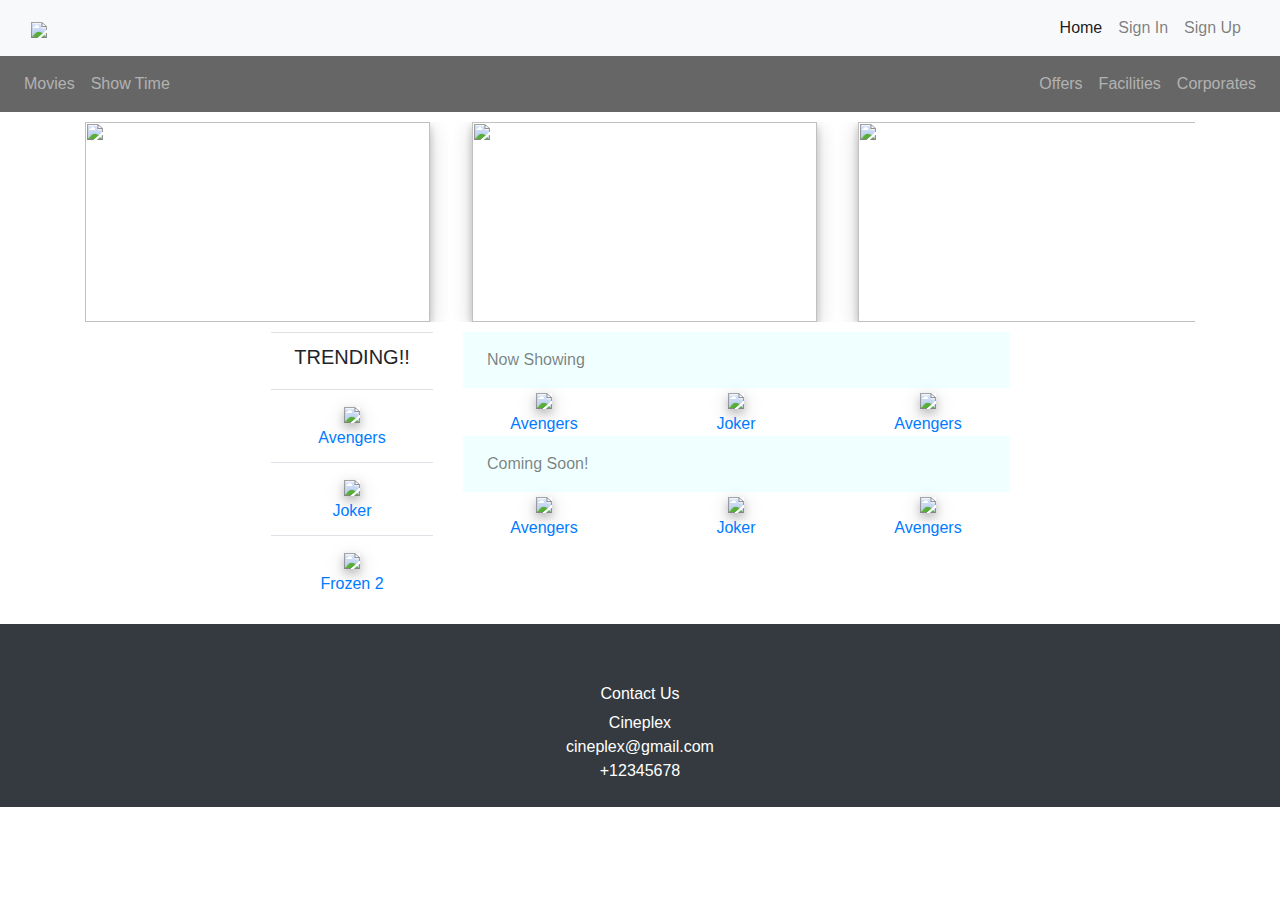
==== commit 8878dc35: "more changes" ====
--- a/bootstrap demo 1st/index.html
+++ b/bootstrap demo 1st/index.html
@@ -13,11 +13,8 @@
         <style>
           /* Make the image fully responsive */
         
-          .carousel-inner img {
-          width: 100%;
-          height: 60%;
-          
-          }
+          .wrapper {width: auto; margin-top: 10px; margin-bottom: 10px;}
+          .mid{width: 60%;}
           .fill {object-fit: fill;}
           .contain {object-fit: contain;}
           .cover {object-fit: cover;}
@@ -92,108 +89,37 @@
               </ul>
             
           </nav>
-        
-
-
-    <!--+++++++++++=========SLIDER========+++++++++++-->
-        
-
-    <!--
-
-    
-
-    <div class="container" align="center">
-      <div id="slides" class="carousel slide" data-ride="carousel" data-interval="1500">
-          <ul class="carousel-indicators">
-              <li data-target="#slides" data-slide-to="0" class="active"></li>
-              <li data-target="#slides" data-slide-to="1"></li>
-              <li data-target="#slides" data-slide-to="2"></li>
-          </ul>
+
+
+
+
+
+   
+<!--owlcarousel-->
+
+<div class="container wrapper" align="center">
+  <div class="owl-carousel owl-theme">
   
-      <div class="carousel-inner">
-          <div class="carousel-item active">
-              <img class="cover" src="https://voyagecomics.com/wp-content/uploads/2019/06/endgame-1.jpg" 
-              style="width: 800px; height: 482px ; box-shadow: 0 4px 8px 0 rgba(0, 0, 0, 0.2), 0 6px 20px 0 rgba(58, 40, 40, 0.19); margin: 15px"
-              >
-              
-          </div>
-          <div class="carousel-item">
-              <img class="cover" style="width: 800px; height: 482px ; box-shadow: 0 4px 8px 0 rgba(0, 0, 0, 0.2), 0 6px 20px 0 rgba(58, 40, 40, 0.19); margin: 15px"
-              src="https://i2.cdn.turner.com/cnnnext/dam/assets/140302231158-academyawards-frozen-horizontal-large-gallery.jpg">
-          </div>
-          <div class="carousel-item">
-                <img class="cover" style="width: 800px; height: 482px ; box-shadow: 0 4px 8px 0 rgba(0, 0, 0, 0.2), 0 6px 20px 0 rgba(58, 40, 40, 0.19); margin: 15px" 
-                src="https://voyagecomics.com/wp-content/uploads/2019/06/endgame-1.jpg">
-          </div>
-      </div>
-      <a class="carousel-control-prev" href="#slides" data-slide="prev" align="center">
-          <span class="carousel-control-prev-icon"></span>
-        </a>
-        <a class="carousel-control-next" href="#slides" data-slide="next" align="center">
-          <span class="carousel-control-next-icon"></span>
-        </a>
-      </div>
-     
-    -->
-
-  </div>
-
-    <!--=============================================owlcarousel=====================================-->
-
-   
-    <div class="container" style="
-    width: 60%;height: 20%; overflow: hidden; margin-top: 20px">
-      <div class="owl-carousel owl-theme">
+      <div class="item"><img src="https://voyagecomics.com/wp-content/uploads/2019/06/endgame-1.jpg" class="img-responsive img"
+        style="width: 345px; height: 200px; box-shadow: 0 4px 8px 0 rgba(0, 0, 0, 0.2), 0 6px 20px 0 rgba(0, 0, 0, 0.19)"></div>
       
-        <div class="item"><img src="https://voyagecomics.com/wp-content/uploads/2019/06/endgame-1.jpg" 
-          style="width: 400px; height: 250px; box-shadow: 0 4px 8px 0 rgba(0, 0, 0, 0.2), 0 6px 20px 0 rgba(0, 0, 0, 0.19)"></div>
-          <div class="item" style="width: 20px;"></div>
-
-          <div class="item"><img src="https://voyagecomics.com/wp-content/uploads/2019/06/endgame-1.jpg" 
-            style="width: 400px; height: 250px; box-shadow: 0 4px 8px 0 rgba(0, 0, 0, 0.2), 0 6px 20px 0 rgba(0, 0, 0, 0.19)"></div>
-            <div class="item" style="width: 20px;"></div>
-
-            
-        <div class="item"><img src="https://voyagecomics.com/wp-content/uploads/2019/06/endgame-1.jpg" 
-          style="width: 400px; height: 250px; box-shadow: 0 4px 8px 0 rgba(0, 0, 0, 0.2), 0 6px 20px 0 rgba(0, 0, 0, 0.19)"></div>
-          <div class="item" style="width: 20px;"></div>
-
-
-        <div class="item"><img src="https://voyagecomics.com/wp-content/uploads/2019/06/endgame-1.jpg" 
-          style="width: 400px; height: 250px; box-shadow: 0 4px 8px 0 rgba(0, 0, 0, 0.2), 0 6px 20px 0 rgba(0, 0, 0, 0.19)"></div>
-          <div class="item" style="width: 20px;"></div>
-
-
-        <div class="item"><img src="https://voyagecomics.com/wp-content/uploads/2019/06/endgame-1.jpg" 
-          style="width: 400px; height: 250px; box-shadow: 0 4px 8px 0 rgba(0, 0, 0, 0.2), 0 6px 20px 0 rgba(0, 0, 0, 0.19)"></div>
-          <div class="item" style="width: 20px;"></div>
-
-
-        <div class="item"><img src="https://voyagecomics.com/wp-content/uploads/2019/06/endgame-1.jpg" 
-          style="width: 400px; height: 250px; box-shadow: 0 4px 8px 0 rgba(0, 0, 0, 0.2), 0 6px 20px 0 rgba(0, 0, 0, 0.19)"></div>
-          <div class="item" style="width: 20px;"></div>
-
-
-        <div class="item"><img src="https://voyagecomics.com/wp-content/uploads/2019/06/endgame-1.jpg" 
-          style="width: 400px; height: 250px; box-shadow: 0 4px 8px 0 rgba(0, 0, 0, 0.2), 0 6px 20px 0 rgba(0, 0, 0, 0.19)"></div>
-          <div class="item" style="width: 20px;"></div>
-
-
-        <div class="item"><img src="https://voyagecomics.com/wp-content/uploads/2019/06/endgame-1.jpg" 
-          style="width: 400px; height: 250px; box-shadow: 0 4px 8px 0 rgba(0, 0, 0, 0.2), 0 6px 20px 0 rgba(0, 0, 0, 0.19)"></div>
-          <div class="item" style="width: 20px;"></div>
-
-        
-    </div>
-  </div>
+
+      <div class="item"><img src="https://i2.cdn.turner.com/cnnnext/dam/assets/140302231158-academyawards-frozen-horizontal-large-gallery.jpg" class="img-responsive img"
+        style="width: 345px; height: 200px; box-shadow: 0 4px 8px 0 rgba(0, 0, 0, 0.2), 0 6px 20px 0 rgba(0, 0, 0, 0.19)"></div>
+      
+
+    
+</div>
+
+</div>
 
 
 <!--MID_PART-->
 
-    <div class="container-fluid" align="center">
+    <div class="container-fluid mid">
 
       <div class="row">
-        <div class="col-lg-4">
+        <div class="col-lg-3">
 
           <table class="table">
             
@@ -205,20 +131,20 @@
               <tr>
                 <td align="center">
                   <a class="movie1" href="index.html"><img src="https://i.pinimg.com/originals/fb/32/1d/fb321dd682c5509f53d8087fe7032d71.jpg" 
-                    width="60%" style=" box-shadow: 0 4px 8px 0 rgba(0, 0, 0, 0.2), 0 6px 20px 0 rgba(0, 0, 0, 0.19)"> <br> Avengers </a>
+                    width="100%" style=" box-shadow: 0 4px 8px 0 rgba(0, 0, 0, 0.2), 0 6px 20px 0 rgba(0, 0, 0, 0.19)"> <br> Avengers </a>
                   </td>
               </tr>
               
               <tr>
                 <td align="center">
                   <a class="movie2" href="index.html"><img src="https://images-na.ssl-images-amazon.com/images/I/71YrVzXizzL._AC_SY741_.jpg" 
-                    width="60%" style=" box-shadow: 0 4px 8px 0 rgba(0, 0, 0, 0.2), 0 6px 20px 0 rgba(0, 0, 0, 0.19)"><br>Joker</a>
+                    width="100%" style=" box-shadow: 0 4px 8px 0 rgba(0, 0, 0, 0.2), 0 6px 20px 0 rgba(0, 0, 0, 0.19)"><br>Joker</a>
                   </td>
               </tr>
               <tr>
                 <td align="center">
                   <a class="movie3" href="index.html"><img src="https://i.pinimg.com/originals/fb/32/1d/fb321dd682c5509f53d8087fe7032d71.jpg" 
-                    width="60%" style=" box-shadow: 0 4px 8px 0 rgba(0, 0, 0, 0.2), 0 6px 20px 0 rgba(0, 0, 0, 0.19)"><br>Frozen 2</a>
+                    width="100%" style=" box-shadow: 0 4px 8px 0 rgba(0, 0, 0, 0.2), 0 6px 20px 0 rgba(0, 0, 0, 0.19)"><br>Frozen 2</a>
                   </td>
               </tr>
             
@@ -227,7 +153,7 @@
 
 
         </div>
-        <div class="col-lg-8">
+        <div class="col-lg-9">
 
            
           <!--now showing-->
@@ -244,27 +170,27 @@
             </ul>
           
           </nav>
-        
-          <table>
-            <tr>
-              <td align="left">
-                <a class="movie1" href="index.html"><img src="https://i.pinimg.com/originals/fb/32/1d/fb321dd682c5509f53d8087fe7032d71.jpg" 
-                  width="191px" height="287px" style=" box-shadow: 0 4px 8px 0 rgba(0, 0, 0, 0.2), 0 6px 20px 0 rgba(0, 0, 0, 0.19); margin: 15px"> <br> Avengers </a>
-              </td>
-              <td align="left">
-                
-                <a class="movie2" href="index.html"><img src="https://images-na.ssl-images-amazon.com/images/I/71YrVzXizzL._AC_SY741_.jpg" 
-                  width="191px" height="287px" style=" box-shadow: 0 4px 8px 0 rgba(0, 0, 0, 0.2), 0 6px 20px 0 rgba(0, 0, 0, 0.19); margin: 15px"><br>Joker</a>
-                
-              </td>
-              <td align="left">
-                
-                <a class="movie3" href="index.html"><img src="https://i.pinimg.com/originals/a7/95/cf/a795cfabc3f07fd25effc0e9da0e50d0.png" 
-                  width="191px" height="287px" style=" box-shadow: 0 4px 8px 0 rgba(0, 0, 0, 0.2), 0 6px 20px 0 rgba(58, 40, 40, 0.19); margin: 15px"><br>Frozen 2</a>
-
-              </td>
-            </tr>
-          </table>
+       
+          
+          <div class="row" align="center">
+                <div class="col-lg-4">
+                  <a class="movie1" href="index.html"><img src="https://i.pinimg.com/originals/fb/32/1d/fb321dd682c5509f53d8087fe7032d71.jpg" 
+                    width="95%" style=" box-shadow: 0 4px 8px 0 rgba(0, 0, 0, 0.2), 0 6px 20px 0 rgba(0, 0, 0, 0.19)"> <br> Avengers </a>
+    
+                </div>
+                <div class="col-lg-4">
+                  <a class="movie1" href="index.html"><img src="https://images-na.ssl-images-amazon.com/images/I/71YrVzXizzL._AC_SY741_.jpg" 
+                    width="95%" style=" box-shadow: 0 4px 8px 0 rgba(0, 0, 0, 0.2), 0 6px 20px 0 rgba(0, 0, 0, 0.19)"> <br> Joker </a>
+    
+                </div>
+                <div class="col-lg-4">
+                  <a class="movie1" href="index.html"><img src="https://i.pinimg.com/originals/fb/32/1d/fb321dd682c5509f53d8087fe7032d71.jpg" 
+                    width="95%" style=" box-shadow: 0 4px 8px 0 rgba(0, 0, 0, 0.2), 0 6px 20px 0 rgba(0, 0, 0, 0.19)"> <br> Avengers </a>
+    
+                </div>
+          </div>
+        
+       
 
           <!--Coming Soon!-->
 
@@ -280,26 +206,23 @@
           
           </nav>
         
-          <table>
-            <tr>
-              <td align="center">
-                <a class="movie1" href="index.html"><img src="https://specials-images.forbesimg.com/imageserve/5de68156c283810006a3879a/960x0.jpg?fit=scale" 
-                  width="130px" height="175px" style=" box-shadow: 0 4px 8px 0 rgba(0, 0, 0, 0.2), 0 6px 20px 0 rgba(0, 0, 0, 0.19); margin: 15px"> <br> No time to die </a>
-              </td>
-              <td align="center">
-                
-                <a class="movie2" href="index.html"><img src="https://images-na.ssl-images-amazon.com/images/I/71YrVzXizzL._AC_SY741_.jpg" 
-                  width="130px" height="175px" style=" box-shadow: 0 4px 8px 0 rgba(0, 0, 0, 0.2), 0 6px 20px 0 rgba(0, 0, 0, 0.19); margin: 15px"><br>Joker</a>
-                
-              </td>
-              <td align="center">
-                
-                <a class="movie3" href="index.html"><img src="https://i.pinimg.com/originals/a7/95/cf/a795cfabc3f07fd25effc0e9da0e50d0.png" 
-                  width="130px" height="175px" style=" box-shadow: 0 4px 8px 0 rgba(0, 0, 0, 0.2), 0 6px 20px 0 rgba(58, 40, 40, 0.19); margin: 15px"><br>Frozen 2</a>
-
-              </td>
-            </tr>
-          </table>
+          <div class="row" align="center">
+            <div class="col-lg-4">
+              <a class="movie1" href="index.html"><img src="https://i.pinimg.com/originals/fb/32/1d/fb321dd682c5509f53d8087fe7032d71.jpg" 
+                width="95%" style=" box-shadow: 0 4px 8px 0 rgba(0, 0, 0, 0.2), 0 6px 20px 0 rgba(0, 0, 0, 0.19)"> <br> Avengers </a>
+
+            </div>
+            <div class="col-lg-4">
+              <a class="movie1" href="index.html"><img src="https://images-na.ssl-images-amazon.com/images/I/71YrVzXizzL._AC_SY741_.jpg" 
+                width="95%" style=" box-shadow: 0 4px 8px 0 rgba(0, 0, 0, 0.2), 0 6px 20px 0 rgba(0, 0, 0, 0.19)"> <br> Joker </a>
+
+            </div>
+            <div class="col-lg-4">
+              <a class="movie1" href="index.html"><img src="https://i.pinimg.com/originals/fb/32/1d/fb321dd682c5509f53d8087fe7032d71.jpg" 
+                width="95%" style=" box-shadow: 0 4px 8px 0 rgba(0, 0, 0, 0.2), 0 6px 20px 0 rgba(0, 0, 0, 0.19)"> <br> Avengers </a>
+
+            </div>
+      </div>
 
 
 
@@ -338,9 +261,11 @@
                 nav:true,
                 
                 autoplay:true,
-                autoplaySpeed: 3000,
+                autoplayTimeout:3000,
                 autowidth:true,
                 dots:false,
+                nav:false,
+                autoplayHoverPause:true,
                 responsive:{
                     0:{
                         items:1
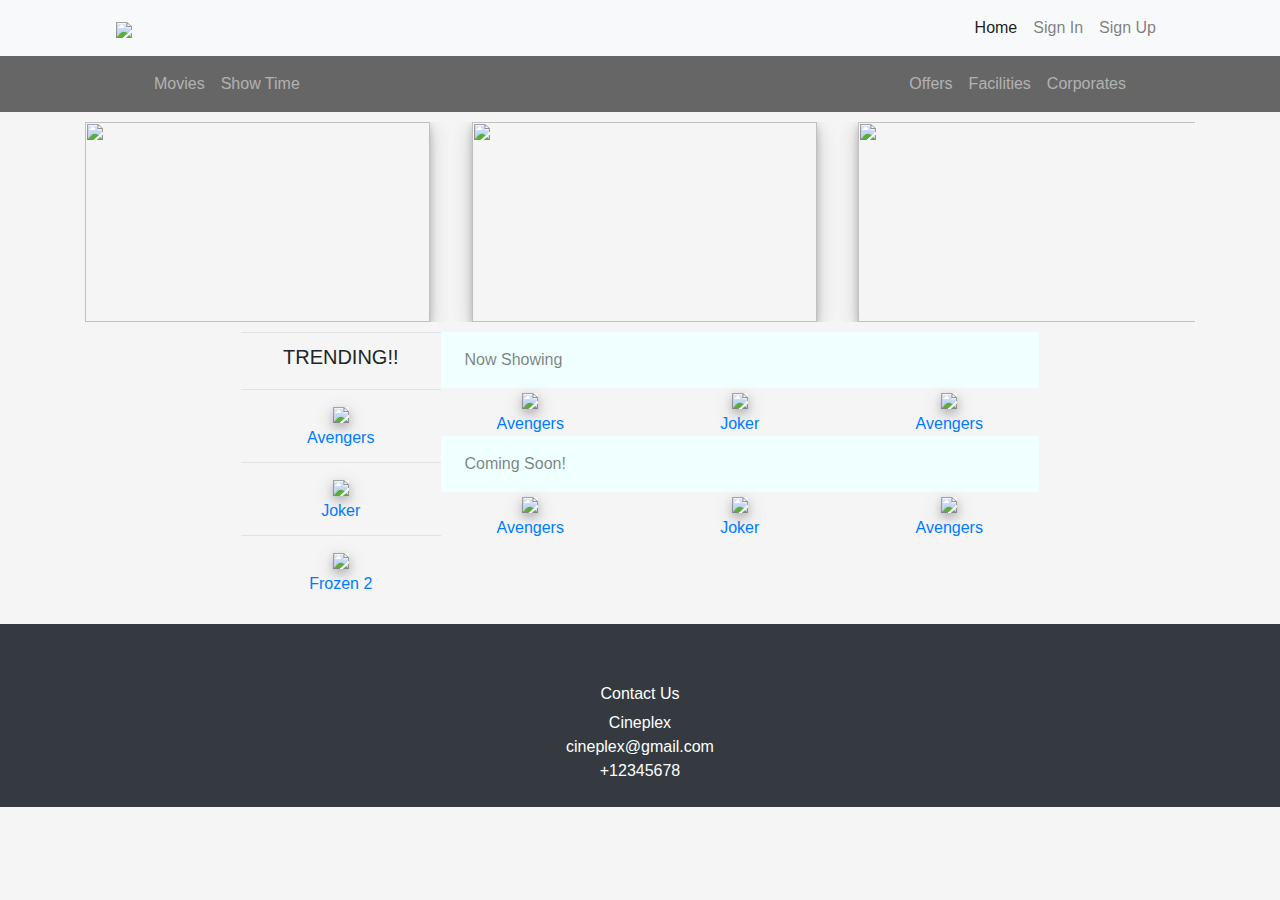
==== commit ddeaeb07: "admin bar" ====
--- a/bootstrap demo 1st/index.html
+++ b/bootstrap demo 1st/index.html
@@ -7,9 +7,9 @@
         <link rel="stylesheet" href="https://maxcdn.bootstrapcdn.com/bootstrap/4.4.1/css/bootstrap.min.css">
         <link rel="stylesheet" type="text/css" href="owl.carousel.min.css"/>
         <link rel="stylesheet" type="text/css" href="owl.theme.default.min.css"/>
-
-
-
+        <link rel="stylesheet" type="text/css" href="style.css">
+        <link rel="stylesheet" type="text/css" href="adminstyle.css">
+        
         <style>
           /* Make the image fully responsive */
         
@@ -26,71 +26,74 @@
 
 <body>
 
+
     <!--================================= NAVIGATION =================================-->
 
     <nav class="navbar navbar-expand-md navbar-light bg-light">
-        <div class="container-fluid">
-          <a class="navbar-brand" href="index.html">
-          <img src="https://www.nicepng.com/png/full/533-5335492_cineplex-logo-cineplex-entertainment-logo.png" 
-          width="20%" ></a>
-          <button class="navbar-toggler" type="button" data-toggle="collapse"
-          data-target="#navbarResponsive">
-              <span class="navbar-toggler-icon"></span>
-          </button>
-          <div class="collapse navbar-collapse" id="navbarResponsive">
-              <ul class="navbar-nav ml-auto">
-                  <li class="nav-item active">
-                      <a class="nav-link" href="index.html">Home</a>
-                  </li>
+      <div class="container-fluid">
+        <a class="navbar-brand" href="index.html">
+        <img src="https://scontent.fdac30-1.fna.fbcdn.net/v/t1.15752-9/87483712_1575888429234137_8233208472548671488_n.png?_nc_cat=103&_nc_sid=b96e70&_nc_ohc=ByB0aryt9u0AX-4hayL&_nc_ht=scontent.fdac30-1.fna&oh=54447cc2e45d74ee4f040249502b2f39&oe=5E9ACF64" 
+        width="20%"   style="margin-left: 100px;"></a>
+        <button class="navbar-toggler ml-auto" type="button" data-toggle="collapse"
+        data-target="#navbarResponsive">
+            <span class="navbar-toggler-icon"></span>
+        </button>
+        <div class="collapse navbar-collapse" id="navbarResponsive"  style="margin-right: 100px;">
+            <ul class="navbar-nav ml-auto">
+                <li class="nav-item active">
+                    <a class="nav-link" href="#">Home</a>
+                </li>
+            
+                <li class="nav-item">
+                    <a class="nav-link" href="#">Sign In</a>
+                </li>
+    
+                <li class="nav-item">
+                    <a class="nav-link" href="#">Sign Up</a>
+                </li>
+                
+            </ul>
+
+        </div>
+    </div>
+  </nav>
+
+
+
+
+
+
+  <!--NAVBAR-->
+
+
+  
+ 
+  <nav class="navbar navbar-expand-sm navbar-dark sticky-top" style="background-color: #666666;">
+        
+            <ul class="navbar-nav"  style="margin-left: 130px;">
+                <li class="nav-item">
+                  <a class="nav-link" href="#">Movies</a>
+                </li>
+                <li class="nav-item">
+                  <a class="nav-link" href="#">Show Time</a>
+                </li>
               
-                  <li class="nav-item">
-                      <a class="nav-link" href="index.html">Sign In</a>
-                  </li>
-      
-                  <li class="nav-item">
-                      <a class="nav-link" href="index.html">Sign Up</a>
-                  </li>
-                  
-              </ul>
-
-          </div>
-      </div>
-    </nav>
-
-
-    <!--NAVBAR-->
-
-
-    
-   
-    <nav class="navbar navbar-expand-sm navbar-dark sticky-top" style="background-color: #666666;">
-          
-              <ul class="navbar-nav" >
-                  <li class="nav-item">
-                    <a class="nav-link" href="#">Movies</a>
-                  </li>
-                  <li class="nav-item">
-                    <a class="nav-link" href="#">Show Time</a>
-                  </li>
-                
-              </ul>
-            
-            
-              <ul class="navbar-nav ml-auto" >
-                  <li class="nav-item">
-                    <a class="nav-link" href="#">Offers</a>
-                  </li>
-                  <li class="nav-item">
-                    <a class="nav-link" href="#">Facilities</a>
-                  </li>
-                  <li class="nav-item" >
-                    <a class="nav-link" href="#" >Corporates</a>
-                  </li>
-              </ul>
-            
-          </nav>
-
-
+            </ul>
+          
+          
+            <ul class="navbar-nav ml-auto"  style="margin-right: 130px;">
+                <li class="nav-item">
+                  <a class="nav-link" href="#">Offers</a>
+                </li>
+                <li class="nav-item">
+                  <a class="nav-link" href="#">Facilities</a>
+                </li>
+                <li class="nav-item" >
+                  <a class="nav-link" href="#" >Corporates</a>
+                </li>
+            </ul>
+          
+        </nav>
 
 
 
--- a/bootstrap demo 1st/style.css
+++ b/bootstrap demo 1st/style.css
@@ -0,0 +1,80 @@
+h3{
+    font-size: 18px;
+    line-height: 21px;
+    color: #333;
+    margin: 0;
+    padding: 0;
+    border: 0;
+    
+    font-weight: 400;
+    vertical-align: baseline;
+    background: 0 0;
+    display: block;
+    
+    margin-block-start: 1em;
+    margin-block-end: 1em;
+    margin-inline-start: 0px;
+    margin-inline-end: 0px;
+    
+}
+h4{
+    font-size: 14px;
+    line-height: 18px;
+    color: #333;
+    white-space: nowrap;
+    overflow: hidden;
+    text-overflow: ellipsis;
+    max-width: 250px;
+    margin: 0;
+    padding: 0;
+    border: 0;
+    
+    font-weight: 400;
+    vertical-align: baseline;
+    display: block;
+    
+  
+    
+}
+
+p {
+    font-size: 12px;
+    line-height: normal;
+    color: #999;
+    margin-top: 5px;
+    white-space: nowrap;
+    overflow: hidden;
+    text-overflow: ellipsis;
+    max-width: 250px;
+    line-height: 14px;
+    margin: 5px 0px 0px;
+    padding: 0;
+    border: 0;
+    
+    font-weight: 400;
+    vertical-align: baseline;
+    background: 0 0;
+    display: block;
+   
+    background-color: white;
+}
+
+.card-body {
+    -ms-flex: 1 1 auto;
+    flex: 1 1 auto;
+    min-height: 1px;
+    padding: 10px;
+    background-color: white;
+    
+}
+body {
+    background: #f2f2f2;
+}
+
+
+
+.movie1:hover img {
+    opacity: .8;
+}
+
+/*ADMIN PART*/--- a/bootstrap demo 1st/adminstyle.css
+++ b/bootstrap demo 1st/adminstyle.css
@@ -0,0 +1,109 @@
+* {box-sizing: border-box}
+body {font-family: "Lato", sans-serif;
+      background-color: whitesmoke;
+      }
+
+
+.container-fluid, .container-lg, .container-md, .container-sm, .container-xl {
+  width: 100%;
+  padding-right: 0px;
+  padding-left: 0px;
+  margin-right: auto;
+  margin-left: auto;
+}
+
+
+
+.col, .col-1, .col-10, .col-11, .col-12, .col-2, .col-3, .col-4, .col-5, .col-6, .col-7, .col-8, .col-9, .col-auto, .col-lg, .col-lg-1, .col-lg-10, .col-lg-11, .col-lg-12, .col-lg-2, .col-lg-3, .col-lg-4, .col-lg-5, .col-lg-6, .col-lg-7, .col-lg-8, .col-lg-9, .col-lg-auto, .col-md, .col-md-1, .col-md-10, .col-md-11, .col-md-12, .col-md-2, .col-md-3, .col-md-4, .col-md-5, .col-md-6, .col-md-7, .col-md-8, .col-md-9, .col-md-auto, .col-sm, .col-sm-1, .col-sm-10, .col-sm-11, .col-sm-12, .col-sm-2, .col-sm-3, .col-sm-4, .col-sm-5, .col-sm-6, .col-sm-7, .col-sm-8, .col-sm-9, .col-sm-auto, .col-xl, .col-xl-1, .col-xl-10, .col-xl-11, .col-xl-12, .col-xl-2, .col-xl-3, .col-xl-4, .col-xl-5, .col-xl-6, .col-xl-7, .col-xl-8, .col-xl-9, .col-xl-auto {
+  position: relative;
+  width: 100%;
+  padding-right: 0px; 
+  padding-left: 0px; 
+}
+
+
+
+
+/* Style the tab */
+.tab {
+  float: left;
+  border: 0px solid #ccc;
+  background-color: #f1f1f1;
+  width: 100%;
+  height: 300px;
+}
+
+/* Style the buttons inside the tab */
+.tab button {
+  display: block;
+  background-color: inherit;
+  color: black;
+  padding: 22px 16px;
+  width: 100%;
+  border: none;
+  outline: none;
+  text-align: left;
+  cursor: pointer;
+  transition: 0.3s;
+  font-size: 17px;
+}
+
+/* Change background color of buttons on hover */
+.tab button:hover {
+  background-color: #ddd;
+}
+
+/* Create an active/current "tab button" class */
+.tab button.active {
+  background-color: #ccc;
+}
+
+/* Style the tab content */
+.tabcontent {
+  float: left;
+  padding: 0px;
+  
+  width: 100%;
+  border-left: none;
+  height: 300px;
+  background-color: white;
+}
+.midadmin{
+    width: 70%;
+}
+
+
+
+
+/*HORIZONTAL TAB*/
+
+
+/* Style tab links */
+.htablink {
+  background-color: #555;
+  color: white;
+  float: left;
+  border: none;
+  outline: none;
+  cursor: pointer;
+  padding: 14px 16px;
+  font-size: 17px;
+  width: 25%;
+}
+
+.htablink:hover {
+  background-color: #777;
+}
+
+/* Style the tab content (and add height:100% for full page content) */
+.htabcontent {
+  color: white;
+  display: none;
+  padding: 100px 20px;
+  height: 100%;
+}
+
+#Home {background-color: grey;}
+#News {background-color: grey;}
+#Contact {background-color: grey;}
+#About {background-color: grey;}
